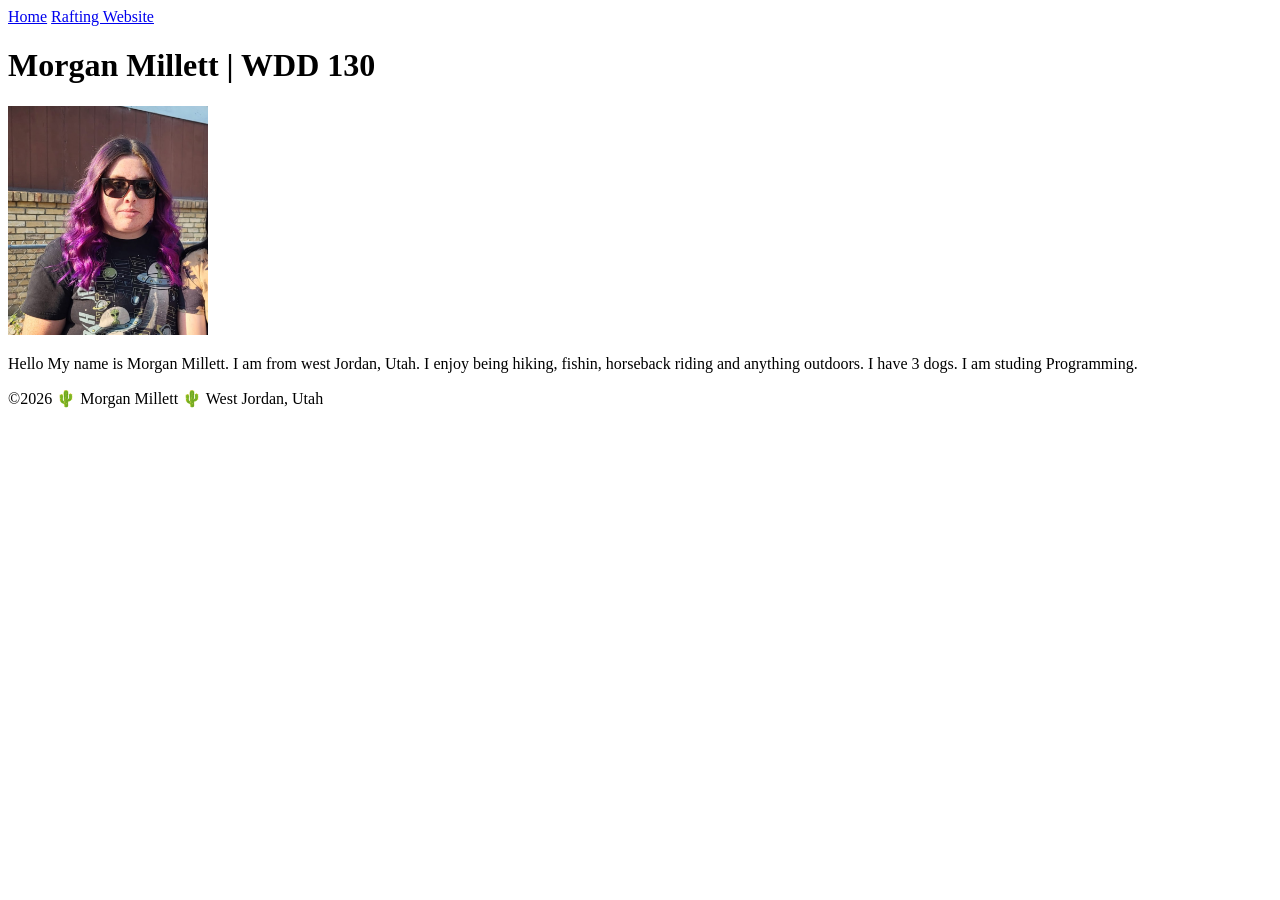
==== index.html @ 9e321714 "fixed" ====
<!DOCTYPE html>
<html lang="en">

<head>
    <meta charset="UTF-8">
    <meta name="viewport" content="width=device-width, initial-scale=1.0">
    <title>Morgan Millett | WDD 130</title>
</head>

<body>
    <header>
        <nav>
            <a href="#">Home</a>
            <a href="wwr/">Rafting Website</a>
        </nav>
    </header>
    <main>
        <h1>Morgan Millett | WDD 130</h1>
        <img src="image/Morgan_Millett_Profile.jpg" alt="Morgan Millett Profile Picture"
          width="200">
        <p>Hello My name is Morgan Millett. I am from west Jordan, Utah. I enjoy being hiking,
            fishin, horseback riding
            and anything outdoors. I have 3 dogs. I am studing Programming.</p>
    </main>
    <footer>
        <p>©2026 🌵 Morgan Millett 🌵 West Jordan, Utah</p>
    </footer>
</body>

</html>
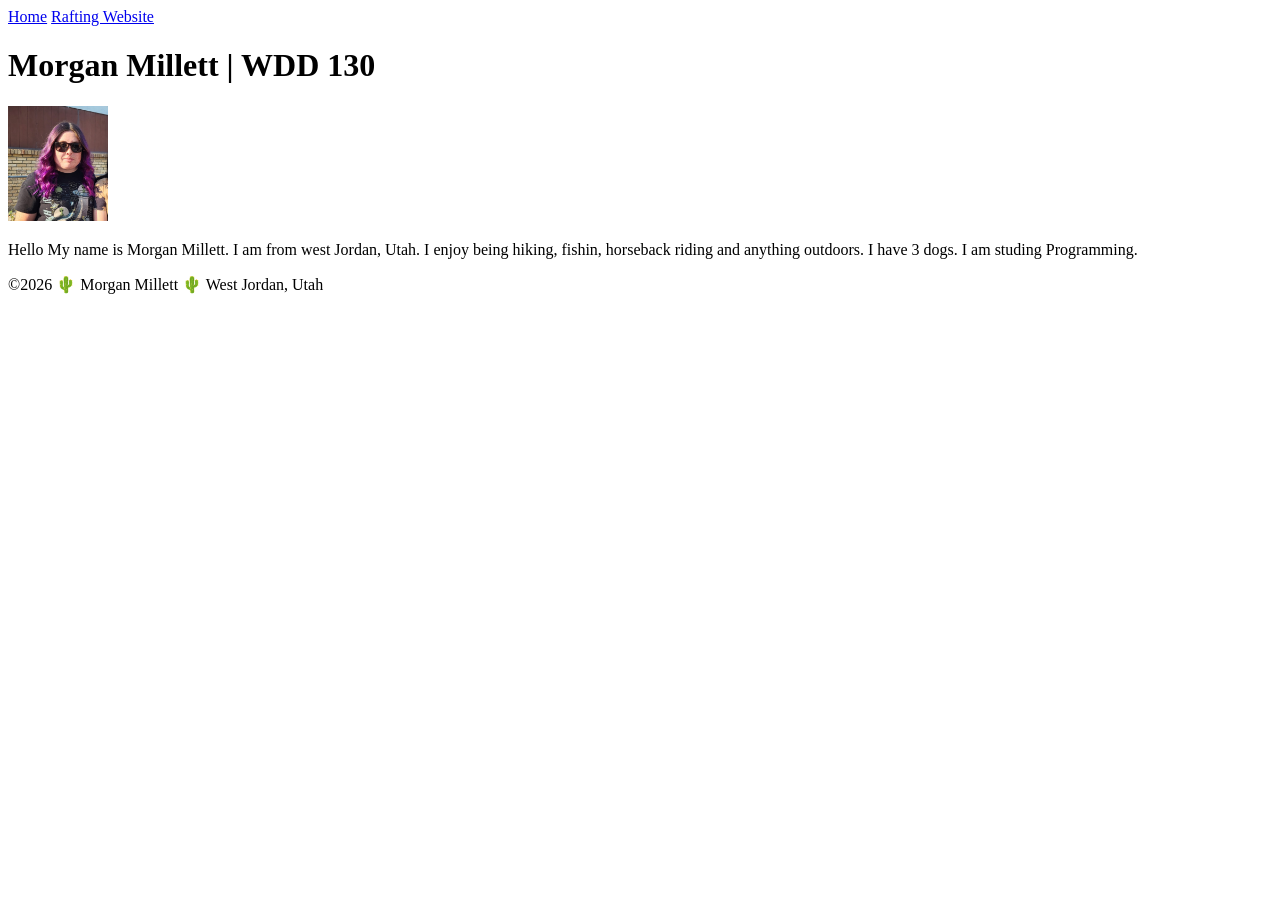
==== commit ebcfdf06: "image size" ====
--- a/index.html
+++ b/index.html
@@ -17,7 +17,7 @@
     <main>
         <h1>Morgan Millett | WDD 130</h1>
         <img src="image/Morgan_Millett_Profile.jpg" alt="Morgan Millett Profile Picture"
-          width="200">
+          width="100">
         <p>Hello My name is Morgan Millett. I am from west Jordan, Utah. I enjoy being hiking,
             fishin, horseback riding
             and anything outdoors. I have 3 dogs. I am studing Programming.</p>
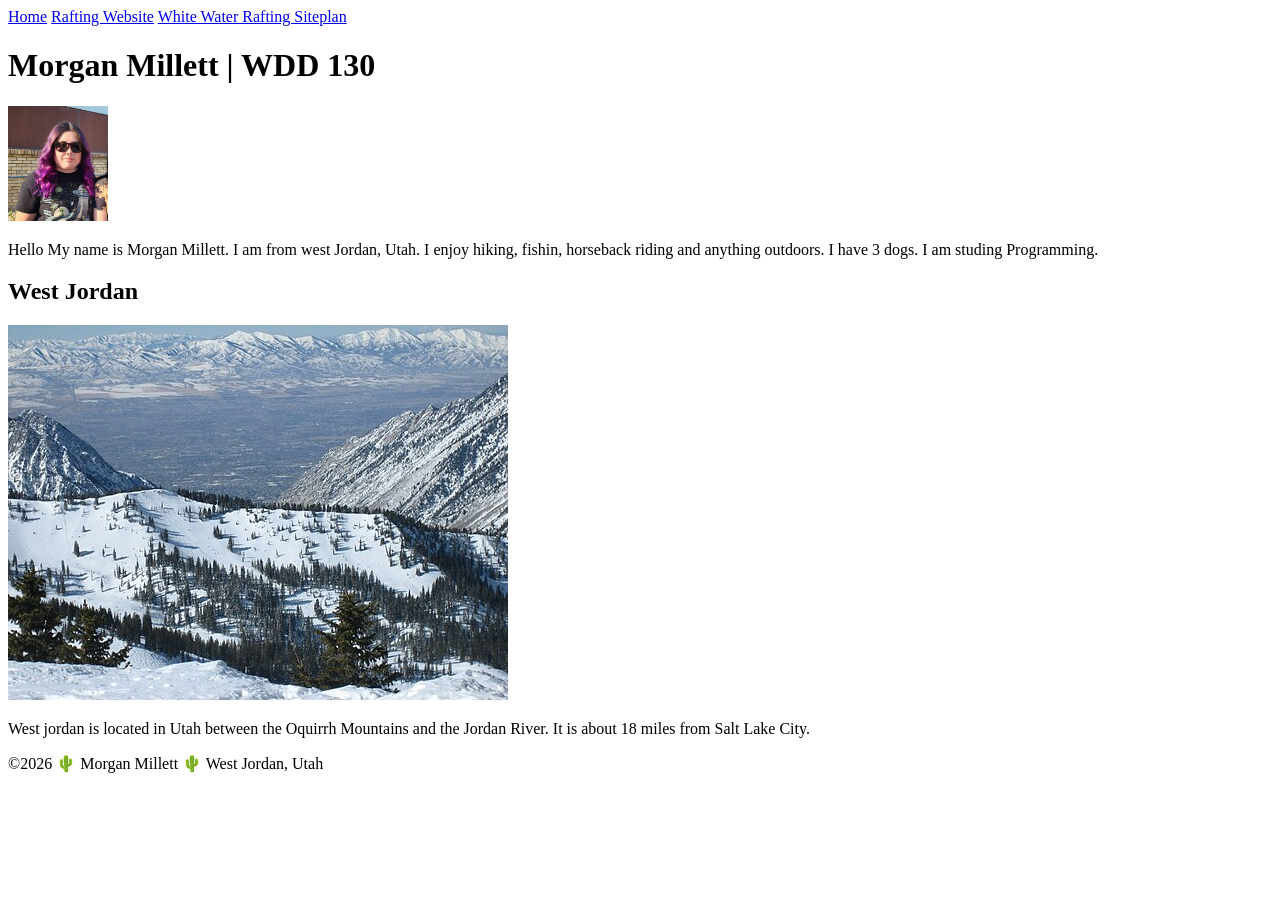
==== commit c4c18d14: "home page" ====
--- a/index.html
+++ b/index.html
@@ -5,6 +5,10 @@
     <meta charset="UTF-8">
     <meta name="viewport" content="width=device-width, initial-scale=1.0">
     <title>Morgan Millett | WDD 130</title>
+    <meta name="description" content="Morgan Millett's BYU-Idaho WDD 130 course home page">
+    <meta name="author" content="Morgan Millett">
+
+    <link rel="stylesheet" hreft="styles/styles.css">
 </head>
 
 <body>
@@ -12,16 +16,22 @@
         <nav>
             <a href="#">Home</a>
             <a href="wwr/">Rafting Website</a>
+            <a href="wwr/site-plan-rafting.html">White Water Rafting Siteplan</a>
         </nav>
     </header>
     <main>
         <h1>Morgan Millett | WDD 130</h1>
-        <img src="image/Morgan_Millett_Profile.jpg" alt="Morgan Millett Profile Picture"
-          width="100">
-        <p>Hello My name is Morgan Millett. I am from west Jordan, Utah. I enjoy being hiking,
+        <img src="image/profile.jpg" alt="Morgan Millett Profile Picture" width="100">
+        <p>Hello My name is Morgan Millett. I am from west Jordan, Utah. I enjoy hiking,
             fishin, horseback riding
             and anything outdoors. I have 3 dogs. I am studing Programming.</p>
     </main>
+    <aside>
+        <h2>West Jordan</h2>
+        <img src="image/west-jordan.jpg" alt="West jordan">
+        <p>West jordan is located in Utah between the Oquirrh Mountains and the Jordan River.
+            It is about 18 miles from Salt Lake City.</p>
+    </aside>
     <footer>
         <p>©2026 🌵 Morgan Millett 🌵 West Jordan, Utah</p>
     </footer>
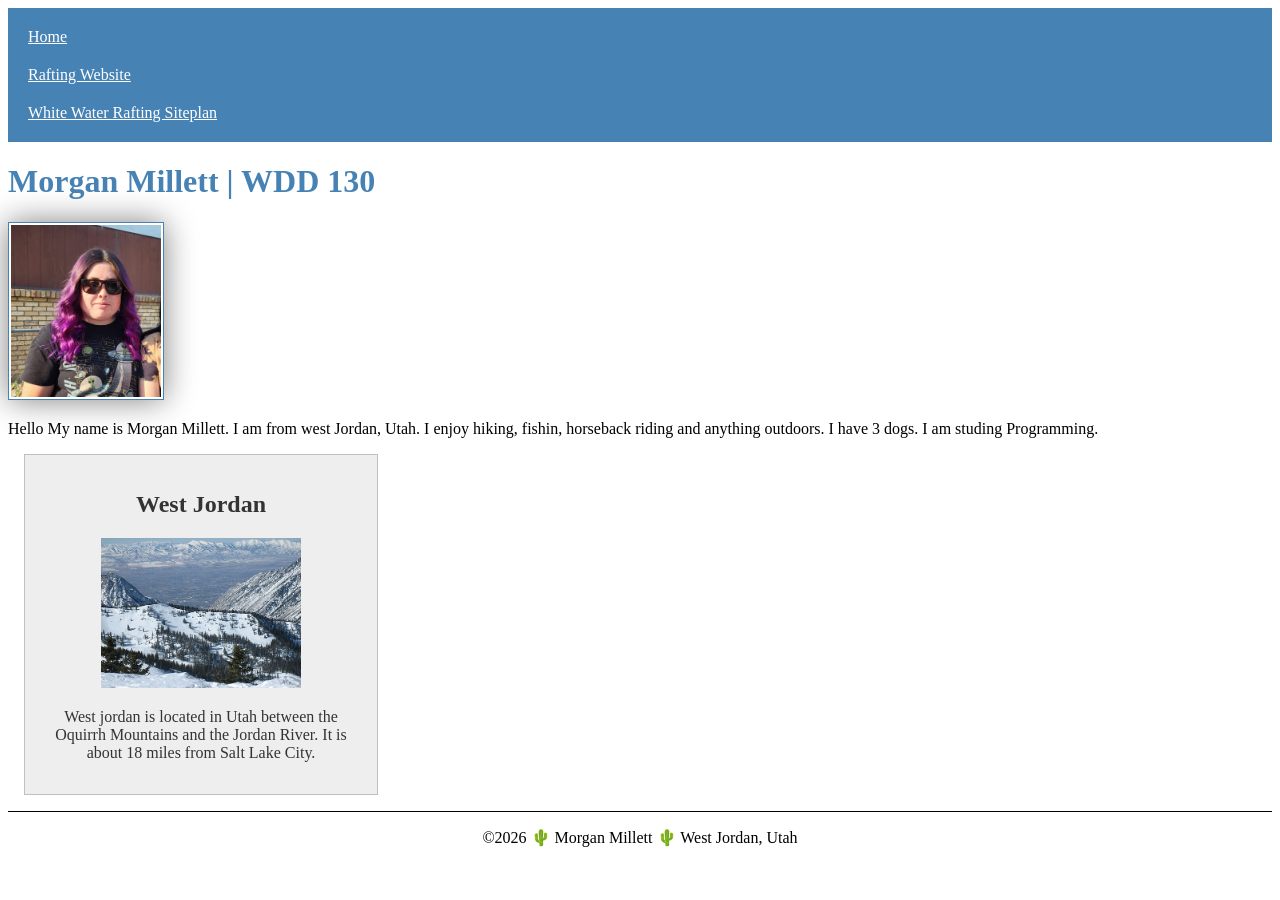
==== commit 9ec4f4f1: "fixed a link" ====
--- a/index.html
+++ b/index.html
@@ -8,7 +8,7 @@
     <meta name="description" content="Morgan Millett's BYU-Idaho WDD 130 course home page">
     <meta name="author" content="Morgan Millett">
 
-    <link rel="stylesheet" hreft="styles/styles.css">
+    <link rel="stylesheet" href="styles/styles.css">
 </head>
 
 <body>
--- a/styles/styles.css
+++ b/styles/styles.css
@@ -0,0 +1,47 @@
+nav {
+    background-color: steelblue;
+    padding: 10px;
+}
+
+nav a {
+    color: white;
+    padding: 10px;
+    display: block;
+}
+
+h1 {
+    color: steelblue;
+}
+
+main img {
+    width: 150px;
+    height: auto;
+    border: 1px solid steelblue;
+    padding: 2px;
+    box-shadow: 0 0 30px gray;
+}
+
+p {
+    padding: 0;
+}
+
+aside {
+    width: 20em;
+    margin: 1em;
+    border: 1px solid rgba(0, 0, 0, 0.2);
+    padding: 1em;
+    background-color: #eee;
+    color: #333;
+    text-align: center;
+}
+
+aside img {
+    width: 200px;
+    height: auto;
+}
+
+footer {
+    margin-top: 1em;
+    border-top: 1px solid #000;
+    text-align: center;
+}
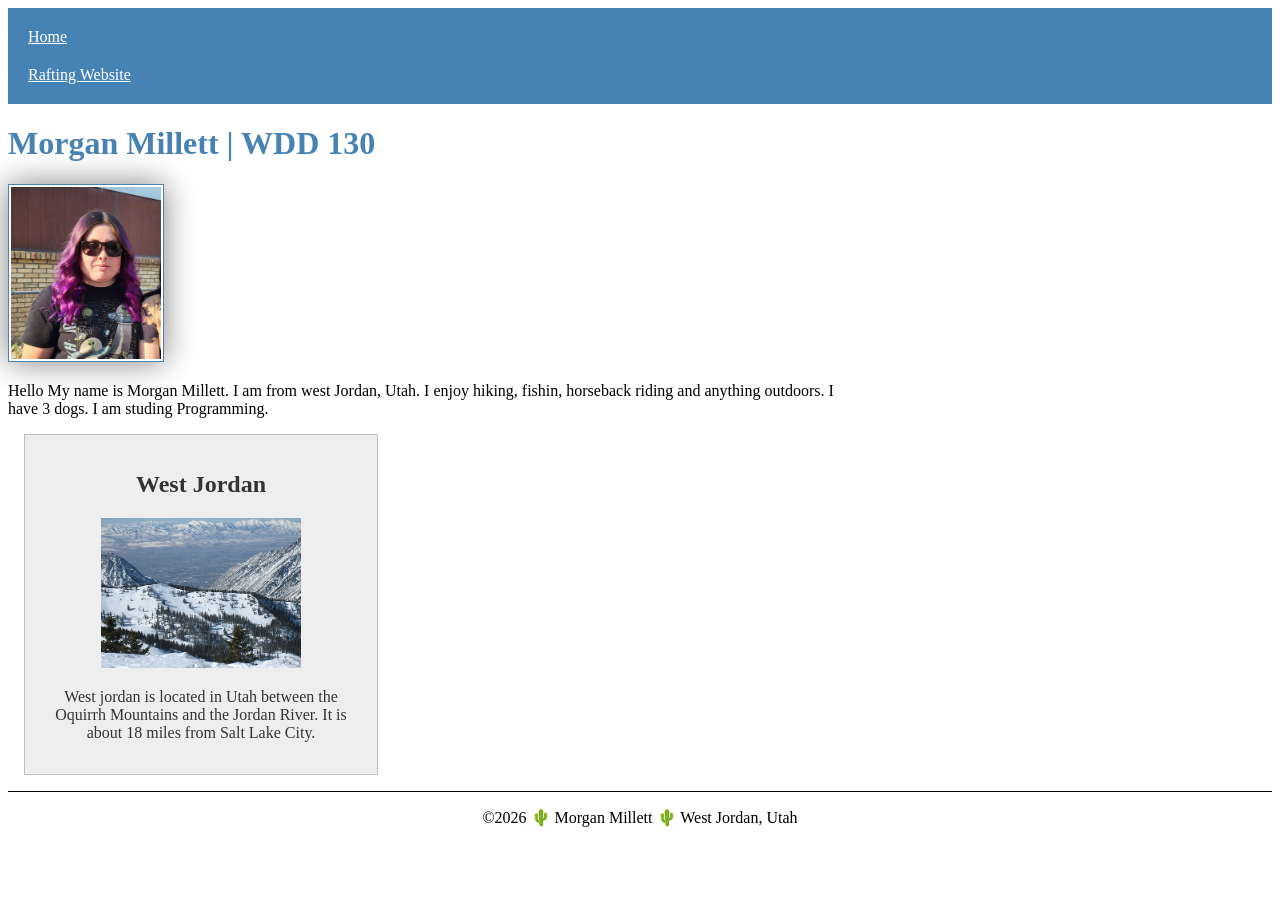
==== commit bd7e9776: "fixed" ====
--- a/index.html
+++ b/index.html
@@ -16,7 +16,6 @@
         <nav>
             <a href="#">Home</a>
             <a href="wwr/">Rafting Website</a>
-            <a href="wwr/site-plan-rafting.html">White Water Rafting Siteplan</a>
         </nav>
     </header>
     <main>
--- a/styles/styles.css
+++ b/styles/styles.css
@@ -1,3 +1,7 @@
+main {
+    max-width: 840px;
+}
+
 nav {
     background-color: steelblue;
     padding: 10px;
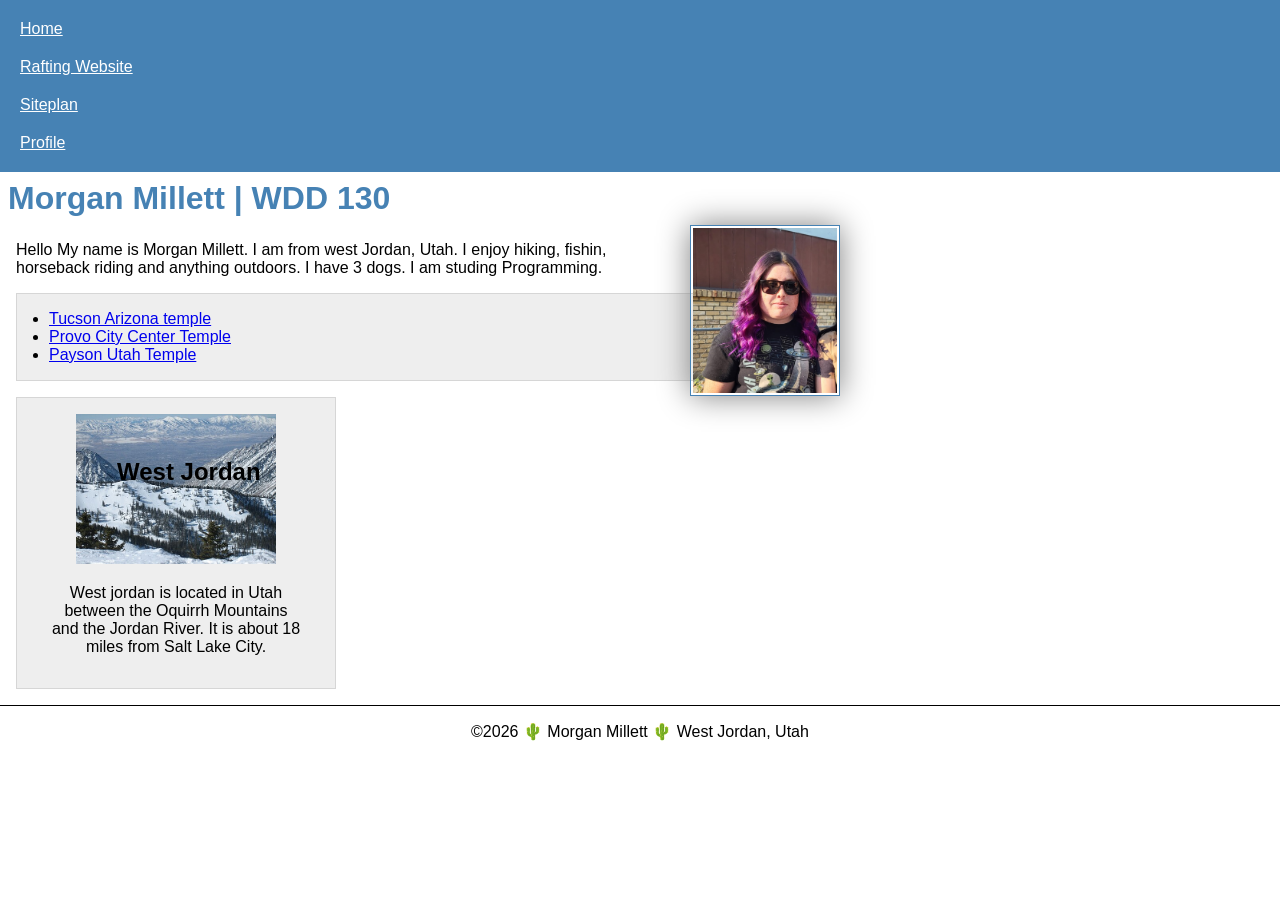
==== commit 91bd9495: "About Us page" ====
--- a/index.html
+++ b/index.html
@@ -1,39 +1,58 @@
-<!DOCTYPE html>
-<html lang="en">
+<! -- 18 September 2026 -->
+    <!DOCTYPE html>
+    <html lang="en">
 
-<head>
-    <meta charset="UTF-8">
-    <meta name="viewport" content="width=device-width, initial-scale=1.0">
-    <title>Morgan Millett | WDD 130</title>
-    <meta name="description" content="Morgan Millett's BYU-Idaho WDD 130 course home page">
-    <meta name="author" content="Morgan Millett">
+    <head>
+        <meta charset="UTF-8">
+        <meta name="viewport" content="width=device-width, initial-scale=1.0">
+        <title>Morgan Millett | WDD 130</title>
+        <meta name="description" content="Morgan Millett's BYU-Idaho WDD 130 course home page">
+        <meta name="author" content="Morgan Millett">
 
-    <link rel="stylesheet" href="styles/styles.css">
-</head>
+        <link rel="stylesheet" href="styles/styles.css">
+        <link rel="preconnect" href="https://fonts.googleapis.com">
+        <link rel="preconnect" href="https://fonts.gstatic.com" crossorigin>
+        <link
+          href="https://fonts.googleapis.com/css2?family==Roboto:ital,wght@0,100..900;1,100..900&display=swap"
+          rel="stylesheet">
+    </head>
 
-<body>
-    <header>
-        <nav>
-            <a href="#">Home</a>
-            <a href="wwr/">Rafting Website</a>
-        </nav>
-    </header>
-    <main>
-        <h1>Morgan Millett | WDD 130</h1>
-        <img src="image/profile.jpg" alt="Morgan Millett Profile Picture" width="100">
-        <p>Hello My name is Morgan Millett. I am from west Jordan, Utah. I enjoy hiking,
-            fishin, horseback riding
-            and anything outdoors. I have 3 dogs. I am studing Programming.</p>
-    </main>
-    <aside>
-        <h2>West Jordan</h2>
-        <img src="image/west-jordan.jpg" alt="West jordan">
-        <p>West jordan is located in Utah between the Oquirrh Mountains and the Jordan River.
-            It is about 18 miles from Salt Lake City.</p>
-    </aside>
-    <footer>
-        <p>©2026 🌵 Morgan Millett 🌵 West Jordan, Utah</p>
-    </footer>
-</body>
+    <body>
+        <header>
+            <nav>
+                <a href="#">Home</a>
+                <a href="wwr/">Rafting Website</a>
+                <a href="wwr/site-plan-rafting.html">Siteplan</a>
+                <a href="https://linkedin.com">Profile</a>
+            </nav>
+        </header>
+        <main>
+            <h1>Morgan Millett | WDD 130</h1>
+            <img src="images/profile.jpg" alt="Morgan Millett Profile Picture" width="100">
+            <p>Hello My name is Morgan Millett. I am from west Jordan, Utah. I enjoy hiking,
+                fishin, horseback riding
+                and anything outdoors. I have 3 dogs. I am studing Programming.</p>
+            <ul class="box indent">
+                <li><a href="https://churchofjesuschristtemples.org/assets/img/temples/tucson-arizona-temple/tucson-arizona-temple-8384-main.jpg"
+                      target="_blank">Tucson Arizona temple</a>
+                </li>
+                <li><a href="https://churchofjesuschristtemples.org/assets/img/temples/provo-city-center-temple/provo-city-center-temple-56386-main.jpg"
+                      target="_blank">Provo City Center Temple</a>
+                </li>
+                <li><a href="https://churchofjesuschristtemples.org/assets/img/temples/payson-utah-temple/payson-utah-temple-62834-main.jpg"
+                      target="_blank">Payson Utah Temple</a>
+                </li>
+            </ul>
+        </main>
+        <aside class="box">
+            <h2>West Jordan</h2>
+            <img src="images/west-jordan.jpg" alt="West jordan">
+            <p>West jordan is located in Utah between the Oquirrh Mountains and the Jordan River.
+                It is about 18 miles from Salt Lake City.</p>
+        </aside>
+        <footer>
+            <p>©2026 🌵 Morgan Millett 🌵 West Jordan, Utah</p>
+        </footer>
+    </body>
 
-</html>+    </html>
--- a/styles/styles.css
+++ b/styles/styles.css
@@ -1,3 +1,14 @@
+* {
+    margin: 0;
+    padding: 0;
+    box-sizing: border-box;
+}
+
+body {
+    font-size: 16px;
+    font-family: Rodoto, Arial, sans-serif;
+}
+
 main {
     max-width: 840px;
 }
@@ -15,6 +26,7 @@
 
 h1 {
     color: steelblue;
+    padding: .5rem;
 }
 
 main img {
@@ -23,10 +35,12 @@
     border: 1px solid steelblue;
     padding: 2px;
     box-shadow: 0 0 30px gray;
+    float: right;
+    margin: 0 0 1rem 1rem;
 }
 
 p {
-    padding: 0;
+    margin: 1rem;
 }
 
 aside {
@@ -37,6 +51,7 @@
     background-color: #eee;
     color: #333;
     text-align: center;
+    position: relative;
 }
 
 aside img {
@@ -44,8 +59,27 @@
     height: auto;
 }
 
+aside h2 {
+    position: absolute;
+    top: 60px;
+    left: 100px;
+}
+
 footer {
     margin-top: 1em;
     border-top: 1px solid #000;
     text-align: center;
+}
+
+/* CLass Selectors */
+.box {
+    margin: 1rem;
+    border: 1px solid rgba(0, 0, 0, .1);
+    padding: 1rem;
+    background-color: #eee;
+    color: #000;
+}
+
+.indent {
+    padding-left: 2rem;
 }
